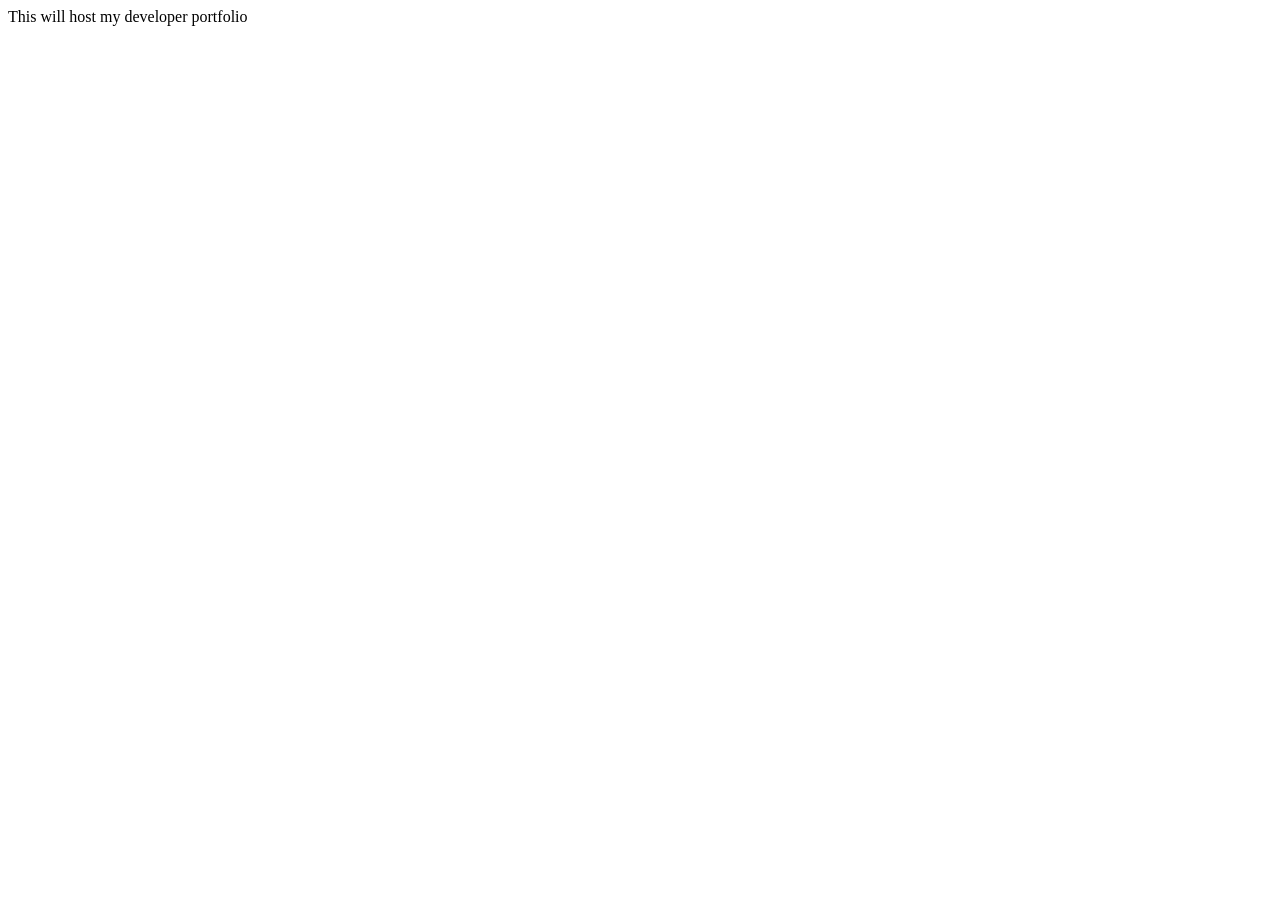
==== dev/index.html @ eae857b1 "Reorganized file structure" ====
<!DOCTYPE html>
<html lang="en">
<head>
    <meta charset="UTF-8">
    <meta name="viewport" content="width=device-width, initial-scale=1.0">
    <title>Developer Portfolio</title>
</head>
<body>
    This will host my developer portfolio
</body>
</html>
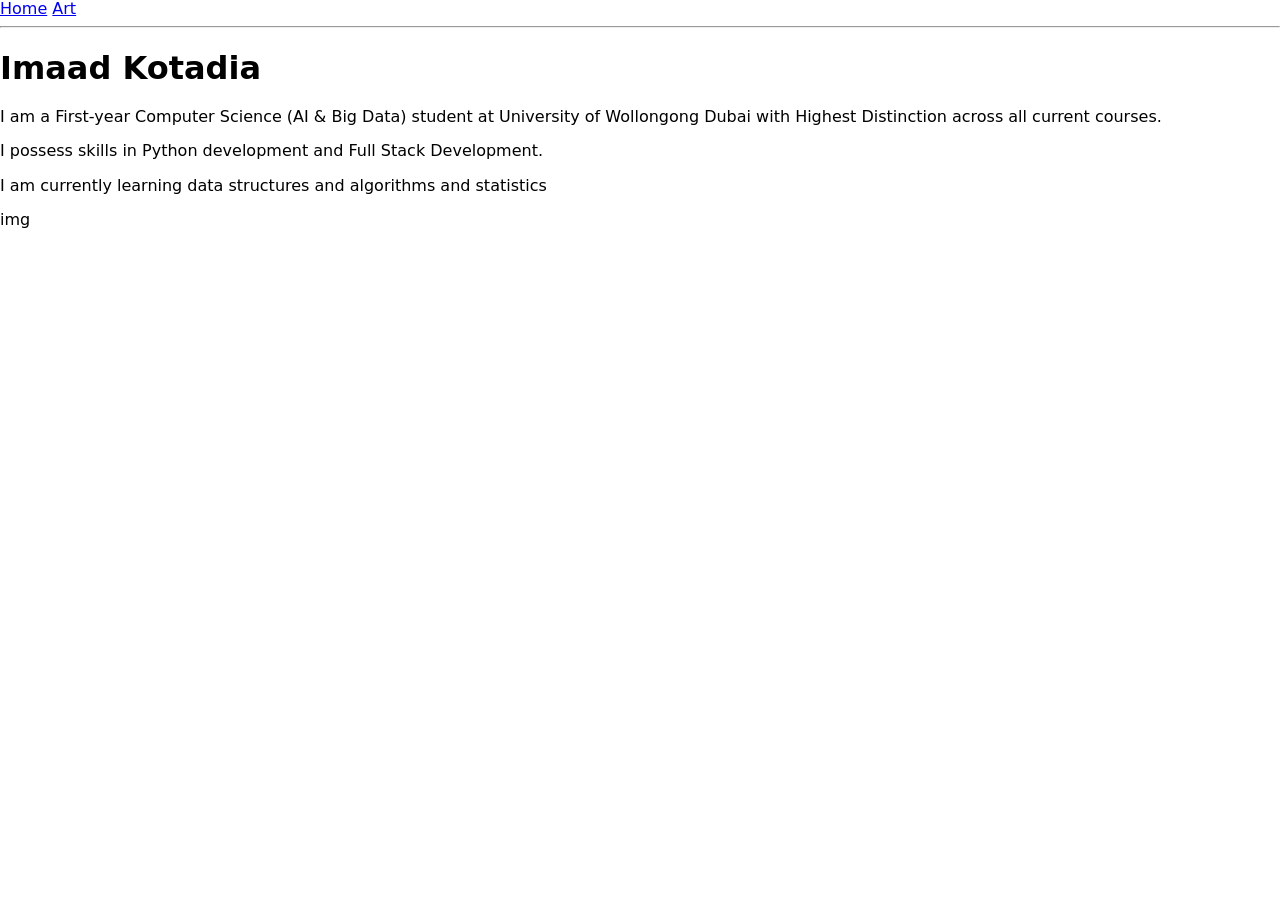
==== commit 33454ed5: "Added images and minor style changes" ====
--- a/dev/index.html
+++ b/dev/index.html
@@ -4,8 +4,39 @@
     <meta charset="UTF-8">
     <meta name="viewport" content="width=device-width, initial-scale=1.0">
     <title>Developer Portfolio</title>
+    <link rel="stylesheet" href="/styles/modern-normalize.css">
+    <link rel="stylesheet" href="/styles/">
 </head>
 <body>
-    This will host my developer portfolio
+    <header>
+        <a href="/index.html">Home</a>
+        <a href="/art/index.html">Art</a>
+    </header>
+    <hr>
+    <div class="intro">
+        <div class="information">
+            <h1>Imaad Kotadia</h1>
+            <p>I am a First-year Computer Science (AI & Big Data) student at University of Wollongong Dubai with Highest Distinction across all current courses.</p>
+            <p>I possess skills in Python development and Full Stack Development. </p>
+            <p>I am currently learning data structures and algorithms and statistics</p>
+        </div>
+        <div class="profile-image">
+            img
+        </div>
+        <div class="links">
+            
+        </div>
+    </div>
+    <div class="body">
+        <div class="projects">
+
+        </div>
+        <div class="education">
+
+        </div>
+        <div class="soft-skills">
+
+        </div>
+    </div>
 </body>
 </html>
